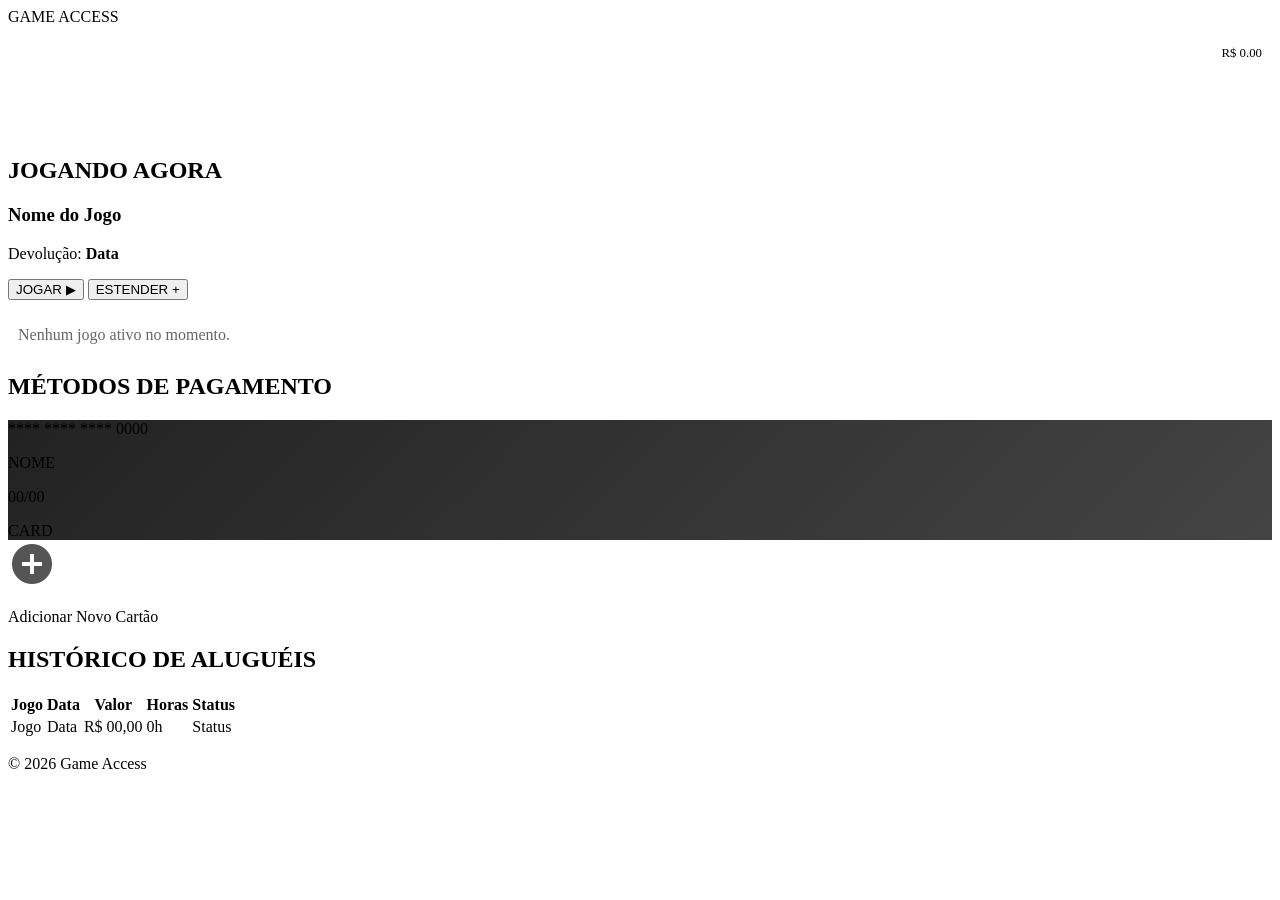
==== etapa9/game-access-web/src/main/resources/templates/alugueis.html @ d31b106b "Entrega Etapa 9" ====
<!DOCTYPE html>
<html lang="pt-br">
<head>
    <meta charset="UTF-8">
    <meta name="viewport" content="width=device-width, initial-scale=1.0">
    <title>Meus Aluguéis - Game Access</title>
    <link rel="stylesheet" href="/css/estilo.css">
    <link href="https://fonts.googleapis.com/icon?family=Material+Icons" rel="stylesheet">
    
    <style>
        .modal-overlay { display: none; position: fixed; top: 0; left: 0; width: 100%; height: 100%; background: rgba(0,0,0,0.85); z-index: 999; justify-content: center; align-items: center; }
        .modal-content { background: #1a1a1a; padding: 30px; border-radius: 15px; width: 90%; max-width: 400px; border: 1px solid var(--verde-neon); box-shadow: 0 0 20px rgba(0,255,0,0.2); }
        .form-group { margin-bottom: 15px; }
        .form-input { width: 100%; padding: 12px; background: #333; border: 1px solid #555; color: white; border-radius: 5px; outline: none; }
        .form-input:focus { border-color: var(--verde-neon); }
        .btn-save { width: 100%; padding: 12px; background: var(--verde-neon); color: black; font-weight: bold; border: none; border-radius: 5px; cursor: pointer; margin-top: 10px; }
        .btn-cancel { width: 100%; padding: 12px; background: transparent; color: #aaa; border: none; cursor: pointer; margin-top: 5px; }
    </style>
</head>
<body class="app-body">

    <header class="app-header">
        <div class="header-left">
            <div class="app-logo"><a href="/catalogo" style="text-decoration:none; color:var(--verde-neon)">GAME ACCESS</a></div>
        </div>
        <div class="header-right">
            <div style="text-align: right; margin-right: 10px;">
                <span style="color:white; display:block; font-size: 0.9rem;" th:text="${usuario.nomeUsuario}">Usuário</span>
                <span style="color:var(--verde-neon); font-size: 0.8rem;" th:text="'R$ ' + ${usuario.saldo}">R$ 0.00</span>
            </div>
            <a href="/catalogo"><span class="material-icons" style="color:white; font-size: 2rem;">arrow_back</span></a>
        </div>
    </header>

    <div class="main-content" style="padding-top: 40px;">

        <section class="rental-section">
            <h2 class="section-title-neon">JOGANDO AGORA</h2>
            
            <div class="active-rentals-grid">
                <div class="rental-card" th:each="aluguel : ${historico}" th:if="${aluguel.statusAluguel == 'ATIVO'}">
                    <div class="rental-img" th:style="'background-image: url(' + ${aluguel.jogo.imagem} + '); background-size: cover;'"></div> 
                    <div class="rental-info">
                        <h3 th:text="${aluguel.jogo.titulo}">Nome do Jogo</h3>
                        <p class="status-text">Devolução: <strong th:text="${aluguel.dataDevolucao}">Data</strong></p>
                        
                        <div class="time-bar-container">
                            <div class="time-bar-fill" style="width: 50%;"></div>
                        </div>

                        <div class="rental-actions">
                            <button class="btn-play-small">JOGAR ▶</button>
                            <button class="btn-extend">ESTENDER +</button>
                        </div>
                    </div>
                </div>
                
                <p th:if="${historico.empty}" style="color:#666; padding:10px;">Nenhum jogo ativo no momento.</p>
            </div>
        </section>

        <section class="rental-section">
            <h2 class="section-title-neon">MÉTODOS DE PAGAMENTO</h2>
            
            <div class="wallet-container">
                
                <div class="credit-card" th:each="cartao : ${meusCartoes}" style="background: linear-gradient(135deg, #222, #444);">
                    <div class="card-chip"></div>
                    <p class="card-number" th:text="${cartao.numeroCartao}">**** **** **** 0000</p>
                    <div class="card-bottom">
                        <p th:text="${cartao.nomeTitular}">NOME</p>
                        <p th:text="${cartao.validade}">00/00</p>
                    </div>
                    <span class="card-brand">CARD</span>
                </div>

                <div class="add-card-box" onclick="abrirModal()" style="cursor: pointer;">
                    <span class="material-icons" style="font-size: 3rem; color: #555;">add_circle</span>
                    <p>Adicionar Novo Cartão</p>
                </div>
            </div>
        </section>

        <section class="rental-section">
            <h2 class="section-title-neon">HISTÓRICO DE ALUGUÉIS</h2>
            
            <div class="tabela-scroll">
                <table class="history-table">
                    <thead>
                        <tr>
                            <th>Jogo</th>
                            <th>Data</th>
                            <th>Valor</th>
                            <th>Horas</th>
                            <th>Status</th>
                        </tr>
                    </thead>
                    <tbody>
                        <tr th:each="item : ${historico}">
                            <td th:text="${item.jogo.titulo}">Jogo</td>
                            <td th:text="${item.dataAluguel}">Data</td>
                            <td th:text="'R$ ' + ${item.valorTotal}">R$ 00,00</td>
                            <td th:text="${item.horasJogadas} + 'h'">0h</td>
                            <td>
                                <span class="tag-status" 
                                      th:classappend="${item.statusAluguel == 'ATIVO'} ? 'active' : 'finished'"
                                      th:text="${item.statusAluguel}">
                                    Status
                                </span>
                            </td>
                        </tr>
                    </tbody>
                </table>
            </div> 
        </section>

    </div>

    <div id="modalCartao" class="modal-overlay">
        <div class="modal-content">
            <h3 style="color: white; text-align: center; margin-bottom: 20px;">Novo Cartão</h3>
            
            <form action="/salvarCartao" method="get">
                <div class="form-group">
                    <input type="text" name="numeroCartao" class="form-input" placeholder="Número do Cartão" required maxlength="19">
                </div>
                <div class="form-group">
                    <input type="text" name="nomeTitular" class="form-input" placeholder="Nome Impresso no Cartão" required style="text-transform: uppercase;">
                </div>
                <div style="display: flex; gap: 10px;">
                    <input type="text" name="validade" class="form-input" placeholder="MM/AA" required maxlength="5">
                    <input type="text" class="form-input" placeholder="CVV" required maxlength="3">
                </div>
                
                <button type="submit" class="btn-save">SALVAR CARTÃO</button>
                <button type="button" class="btn-cancel" onclick="fecharModal()">Cancelar</button>
            </form>
        </div>
    </div>

    <footer class="site-footer">
        <p class="copyright">© 2026 Game Access</p>
    </footer>

    <script>
        function abrirModal() {
            document.getElementById('modalCartao').style.display = 'flex';
        }
        function fecharModal() {
            document.getElementById('modalCartao').style.display = 'none';
        }
    </script>

</body>
</html>
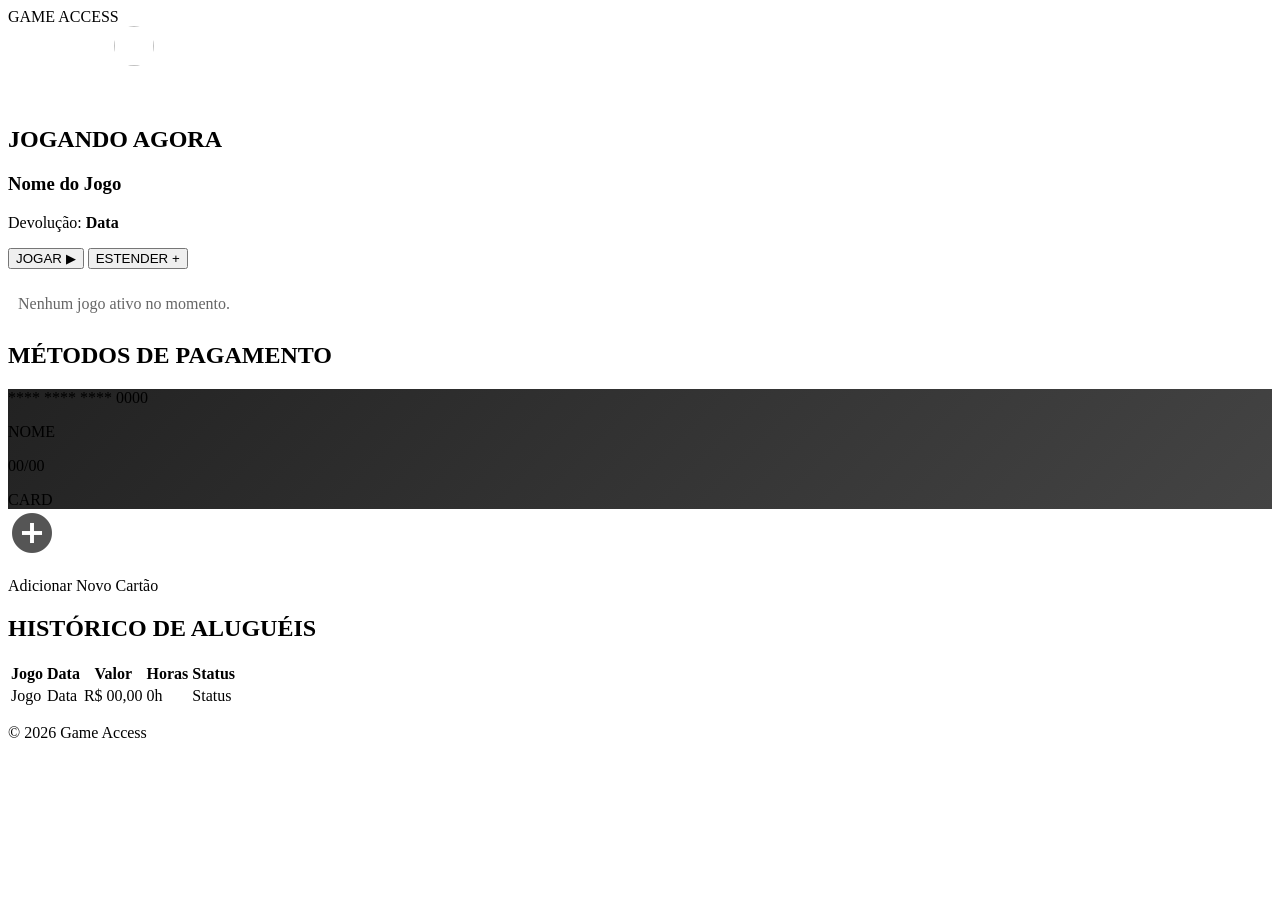
==== commit bbe5061c: "feat: remove exibicao de saldo e organiza os atalhos do menu" ====
--- a/etapa9/game-access-web/src/main/resources/templates/alugueis.html
+++ b/etapa9/game-access-web/src/main/resources/templates/alugueis.html
@@ -23,12 +23,17 @@
         <div class="header-left">
             <div class="app-logo"><a href="/catalogo" style="text-decoration:none; color:var(--verde-neon)">GAME ACCESS</a></div>
         </div>
-        <div class="header-right">
-            <div style="text-align: right; margin-right: 10px;">
-                <span style="color:white; display:block; font-size: 0.9rem;" th:text="${usuario.nomeUsuario}">Usuário</span>
-                <span style="color:var(--verde-neon); font-size: 0.8rem;" th:text="'R$ ' + ${usuario.saldo}">R$ 0.00</span>
+        <div class="header-right" style="display: flex; align-items: center;">
+            <div style="text-align: right; margin-right: 15px;">
+                <span style="color:white; display:block; font-size: 0.9rem; font-weight: bold;" th:text="${usuario.nomeUsuario}">Usuário</span>
             </div>
-            <a href="/catalogo"><span class="material-icons" style="color:white; font-size: 2rem;">arrow_back</span></a>
+            <a href="/catalogo" style="display: flex; align-items: center; text-decoration: none;">
+                <span class="material-icons" style="color:white; font-size: 2rem;">arrow_back</span>
+            </a>
+            <a href="/configuracao" style="display: flex; align-items: center; margin-left: 10px;">
+                <img th:src="${usuario.fotoPerfil != null ? usuario.fotoPerfil : 'https://cdn-icons-png.flaticon.com/512/149/149071.png'}" 
+                     style="width: 40px; height: 40px; border-radius: 50%; object-fit: cover; border: 1px solid var(--verde-neon);">
+            </a>
         </div>
     </header>
 
